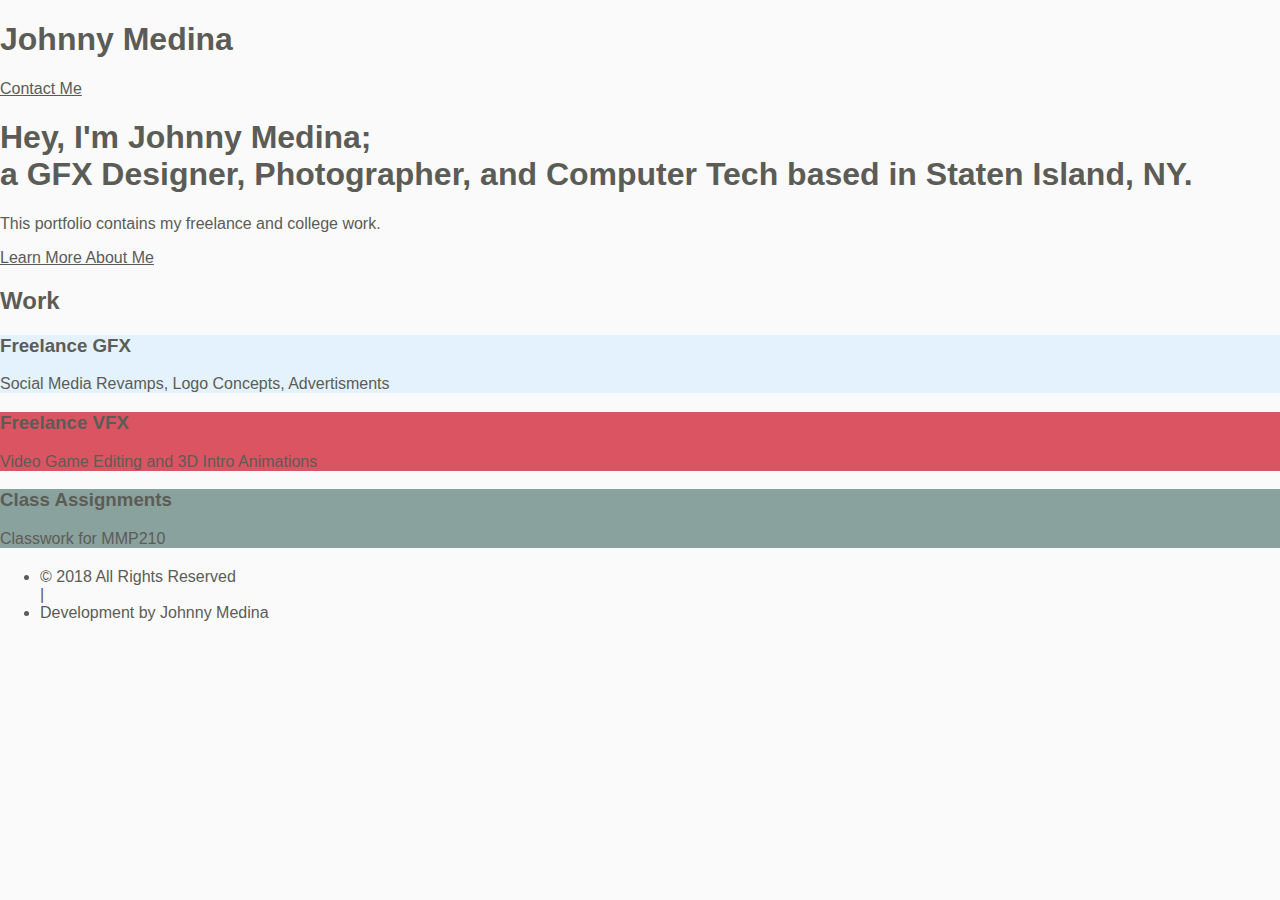
==== index.html @ 4d4a8580 "Add files via upload" ====
<!doctype html>
<html lang="en">
<head>
	<meta charset="UTF-8">
	<title>Johnny Medina's Portfolio</title>
	<meta name="viewport" content="width=device-width, user-scalable=no, initial-scale=1.0, maximum-scale=1.0, minimum-scale=1.0">

	<!--Styles-->
	<link rel="stylesheet" href="main.css">
    <link rel="stylesheet" href="grid.css">
    <link rel="stylesheet" href="typography.css">
</head>
<body>
    <div class="header-background">
        <header>
            <div class="container header__container">
                <h1 id="site-title">Johnny Medina</h1>
                <a href="" class="button" id="contact-me">Contact Me</a>
            </div>
        </header>
        <div class="basic">
        <h1 class="basic__headline">
    Hey, I'm Johnny Medina;<br>
    a GFX Designer, Photographer, and Computer Tech based in Staten Island, NY.
    </h1>
        <p class="basic__description">This portfolio contains my freelance and college work. </p>
        <a href="" class="basic__link">Learn More About Me</a>
    </div>
    </div>
    
    <section id="portfolio">
        <div class="container--flex">
            <h2 class="title-flex">Work</h2>
            
            <div class="portfolio-piece" style="background-image: url('portfolio-thumbnail-01.png');">
                <h3 class="portfolio-piece__title">Freelance GFX</h3>
                <p class="portfolio-piece__tags">Social Media Revamps, Logo Concepts, Advertisments</p>
            </div>
            
            <div class="portfolio-piece" style="background-image: url('portfolio-thumbnail-02.png');">
                <h3 class="portfolio-piece__title">Freelance VFX</h3>
                <p class="portfolio-piece__tags">Video Game Editing and 3D Intro Animations</p>
            </div>
            
            <div class="portfolio-piece" style="background-image: url('portfolio-thumbnail-03.png');">
                <h3 class="portfolio-piece__title">Class Assignments</h3>
                <p class="portfolio-piece__tags">Classwork for MMP210</p>
            </div>
            
        </div>
    </section>
    
    <section id="contact">
        <h2 class="white center"></h2>
        <div class="social">
            <a href="" class="social__button"><i></i></a>
            <a href="" class="social__button"><i></i></a>
            <a href="" class="social__button"><i></i></a>
        </div>
    </section>
    
    <footer>
        <ul class="footer-list">
            <li class="footer-text__item">© 2018 All Rights Reserved</li> |
            <li class="footer-text__item copy">Development by Johnny Medina</li>
        </ul>
    </footer>
</body>
</html>
---- main.css ----
//  Imports
@import 'grid';
@import 'typography';
---- grid.css ----
//	VARS
$xsml: "only screen and (min-width : 320px)";
$small: "only screen and (min-width : 360px)";
$med: "only screen and (min-width : 768px)";
$lrg: "only screen and (min-width : 1024px)";
$xlrg: "only screen and (min-width : 1400px)";

$screen : (
	xsml: 320px,
	sml: 375px,
	med: 678px,
	lrg: 1024px,
	xlrg: 1440px
);

.container {
	max-width: 80rem;
	margin: 0 auto;
	
	&--flex {
  	    @extend .container;
		display: flex;
		justify-content: flex-start;
		flex-flow: row wrap;
		align-items: flex-start;
	}
    
    &--flex0 {
        @extend .container;
        margin: 0;
		display: flex;
		justify-content: flex-start;
		flex-flow: row wrap;
		align-items: flex-start;
    }
}

.row {
	@extend .container--flex;
    &--spaced {
        margin-bottom: 2rem;
        @media #{$med} {
            margin-bottom: 4rem;
        }
        
        @media #{$lrg} {
            margin-bottom: 6rem;
        }
    }
}

.lrg, .med, .sml, .x-sml {padding: 0 1rem;}


.col-4 { flex: 0 0 100%;}
.col-2 { flex: 0 0 50%;}

.offset { margin-left: 50%;}


//    GRID COLUMNS

@media #{$med} {
    .med {
	&--col-8 {padding: 0 1rem; flex: 0 0 100%; max-width:100%;}
	&--col-7 {padding: 0 1rem; flex: 0 0 87.50%; max-width:87.50%;}
	&--col-6 {padding: 0 1rem; flex: 0 0 75%; max-width:75%;}
	&--col-5 {padding: 0 1rem; flex: 0 0 62.5%; max-width:62.50%;}
	&--col-4 {padding: 0 1rem; flex: 0 0 50%; max-width:50%;}
	&--col-3 {padding: 0 1rem; flex: 0 0 37.5%; max-width:37.5%;}
	&--col-2 {padding: 0 1rem; flex: 0 0 25%; max-width:25%;}
	&--col-1 {padding: 0 1rem; flex: 0 0 12.5%; max-width:12.5%;}
	
	// offset
	&--offset-8 {padding: 0 1rem; margin-left: 100%;}
	&--offset-7 {padding: 0 1rem; margin-left: 87.50%;}
	&--offset-6 {padding: 0 1rem; margin-left: 75%;}
	&--offset-5 {padding: 0 1rem; margin-left: 62.5%;}
	&--offset-4 {padding: 0 1rem; margin-left: 50%;}
	&--offset-3 {padding: 0 1rem; margin-left: 37.5%;}
	&--offset-2 {padding: 0 1rem; margin-left: 25%;}
	&--offset-1 {padding: 0 1rem; margin-left: 12.5%;}
}
}

@media #{$lrg}{
    .lrg {
	&--col-12 {padding: 0 1rem; flex: 0 0 100%; max-width: 100%;}
	&--col-11 {padding: 0 1rem; flex: 0 0 91.667%; max-width: 91.667%;}
	&--col-10 {padding: 0 1rem; flex: 0 0 83.333%; max-width: 83.33%;}
	&--col-9 {padding: 0 1rem; flex: 0 0 75%; max-width: 75%;}
	&--col-8 {padding: 0 1rem; flex: 0 0 66.667%; max-width: 66.667%;}
	&--col-7 {padding: 0 1rem; flex: 0 0 58.333%; max-width: 58.333%;}
	&--col-6 {padding: 0 1rem; flex: 0 0 50%; max-width: 50%;}
	&--col-5 {padding: 0 1rem; flex: 0 0 41.667%; max-width: 41.67%;}
	&--col-4 {padding: 0 1rem; flex: 0 0 33.333%; max-width: 33.333%;}
	&--col-3 {padding: 0 1rem; flex: 0 0 25%; max-width: 25%;}
	&--col-2 {padding: 0 1rem; flex: 0 0 16.667%; max-width: 16.667%;}
	&--col-1 {padding: 0 1rem; flex: 0 0 8.333%; max-width: 8.333%;}
	
	// Offset
	&--offset-12 {padding: 0 1rem; margin-left: 100% !important;}
	&--offset-11 {padding: 0 1rem; margin-left: 91.667% !important;}
	&--offset-10 {padding: 0 1rem; margin-left: 83.333% !important;}
	&--offset-9  {padding: 0 1rem; margin-left: 75% !important;}
	&--offset-8  {padding: 0 1rem; margin-left: 66.667% !important;}
	&--offset-7  {padding: 0 1rem; margin-left: 58.333% !important;}
	&--offset-6  {padding: 0 1rem; margin-left: 50% !important;}
	&--offset-5  {padding: 0 1rem; margin-left: 41.667% !important;}
	&--offset-4  {padding: 0 1rem; margin-left: 33.333% !important;}
	&--offset-3  {padding: 0 1rem; margin-left: 25% !important;}
	&--offset-2  {padding: 0 1rem; margin-left: 16.667% !important;}
	&--offset-1  {padding: 0 1rem; margin-left: 8.333% !important;}
}   
}

@media #{$xlrg}{
    .xlrg {
	&--col-12 {padding: 0 1rem; flex: 0 0 100%; max-width: 100%;}
	&--col-11 {padding: 0 1rem; flex: 0 0 91.667%; max-width: 91.667%;}
	&--col-10 {padding: 0 1rem; flex: 0 0 83.333%; max-width: 83.33%;}
	&--col-9 {padding: 0 1rem; flex: 0 0 75%; max-width: 75%;}
	&--col-8 {padding: 0 1rem; flex: 0 0 66.667%; max-width: 66.667%;}
	&--col-7 {padding: 0 1rem; flex: 0 0 58.333%; max-width: 58.333%;}
	&--col-6 {padding: 0 1rem; flex: 0 0 50%; max-width: 50%;}
	&--col-5 {padding: 0 1rem; flex: 0 0 41.667%; max-width: 41.67%;}
	&--col-4 {padding: 0 1rem; flex: 0 0 33.333%; max-width: 33.333%;}
	&--col-3 {padding: 0 1rem; flex: 0 0 25%; max-width: 25%;}
	&--col-2 {padding: 0 1rem; flex: 0 0 16.667%; max-width: 16.667%;}
	&--col-1 {padding: 0 1rem; flex: 0 0 8.333%; max-width: 8.333%;}
	
	// Offset
	&--offset-12 {padding: 0 1rem; margin-left: 100% !important;}
	&--offset-11 {padding: 0 1rem; margin-left: 91.667% !important;}
	&--offset-10 {padding: 0 1rem; margin-left: 83.333% !important;}
	&--offset-9  {padding: 0 1rem; margin-left: 75% !important;}
	&--offset-8  {padding: 0 1rem; margin-left: 66.667% !important;}
	&--offset-7  {padding: 0 1rem; margin-left: 58.333% !important;}
	&--offset-6  {padding: 0 1rem; margin-left: 50% !important;}
	&--offset-5  {padding: 0 1rem; margin-left: 41.667% !important;}
	&--offset-4  {padding: 0 1rem; margin-left: 33.333% !important;}
	&--offset-3  {padding: 0 1rem; margin-left: 25% !important;}
	&--offset-2  {padding: 0 1rem; margin-left: 16.667% !important;}
	&--offset-1  {padding: 0 1rem; margin-left: 8.333% !important;}
}   
}
---- typography.css ----
body {
  font-family: Helvetica;
  font-size: 16px;
  margin: 0;
  padding: 0;
  background-color: #FAFAFA;
  color: #5C5C57;
}

#container {
  padding: 50px 0;
  width: 500px;
  margin: 0 auto;
}

.link {
  list-style: none;
  color: #DB5461;
  font-size: 2em;
}

a {
  color: #5C5C57;
  transition: color 500ms
}

a:hover {
  color: #8AA29E;
}
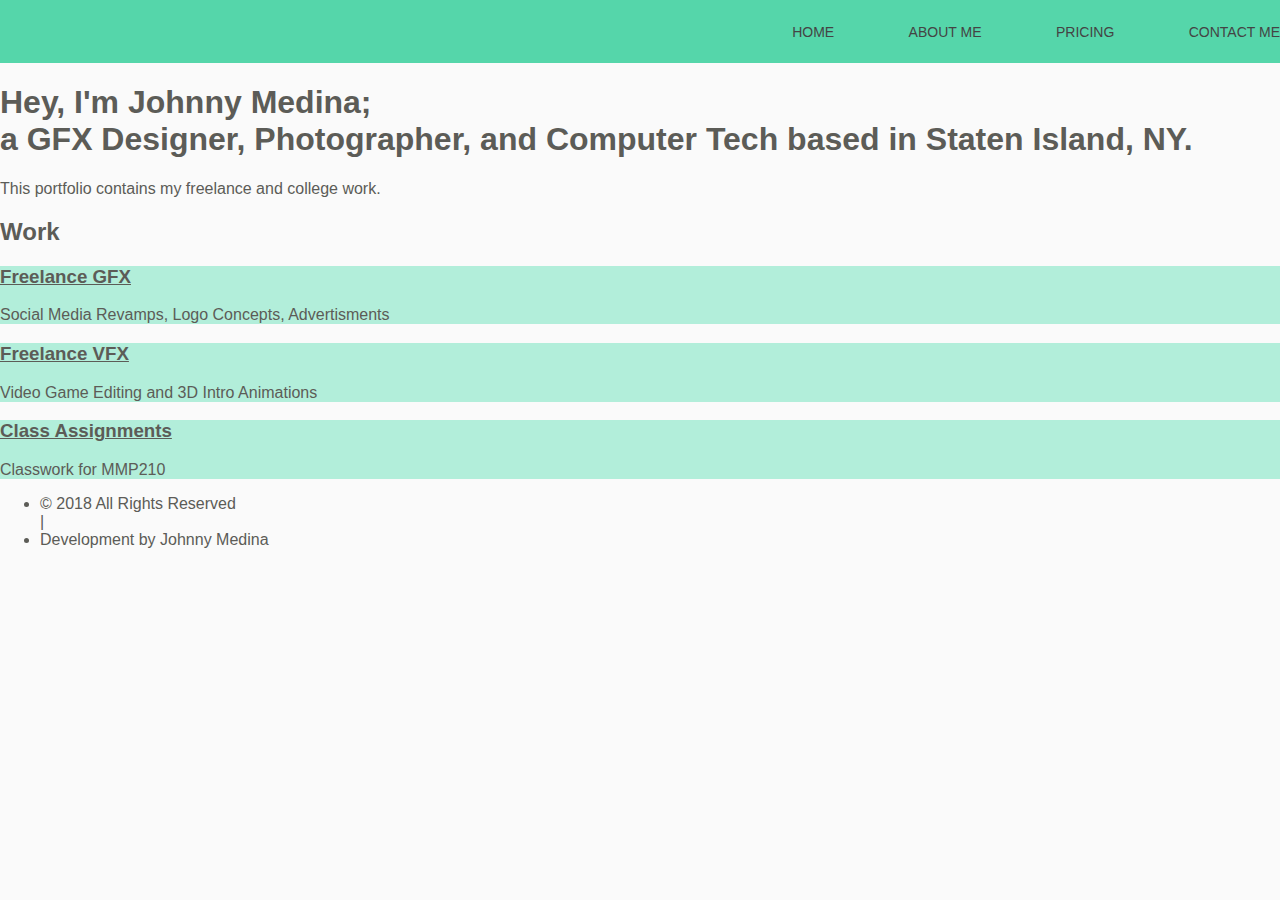
==== commit 2cd769a5: "Add files via upload" ====
--- a/index.html
+++ b/index.html
@@ -2,29 +2,38 @@
 <html lang="en">
 <head>
 	<meta charset="UTF-8">
-	<title>Johnny Medina's Portfolio</title>
 	<meta name="viewport" content="width=device-width, user-scalable=no, initial-scale=1.0, maximum-scale=1.0, minimum-scale=1.0">
 
 	<!--Styles-->
 	<link rel="stylesheet" href="main.css">
     <link rel="stylesheet" href="grid.css">
     <link rel="stylesheet" href="typography.css">
+    <title>Johnny's' Portfolio</title>
 </head>
 <body>
     <div class="header-background">
-        <header>
-            <div class="container header__container">
-                <h1 id="site-title">Johnny Medina</h1>
-                <a href="" class="button" id="contact-me">Contact Me</a>
-            </div>
-        </header>
+        
+    <header>
+    <div class="container">
+      <h1 class="logo"></h1>
+
+      <nav>
+        <ul>
+          <li><a href="index.html">Home</a></li>
+          <li><a href="about-me.html">About Me</a></li>
+          <li><a href="prices.html">Pricing</a></li>
+          <li><a href="contact-me.html">Contact Me</a></li>
+        </ul>
+      </nav>
+    </div>
+  </header>
+        
         <div class="basic">
         <h1 class="basic__headline">
     Hey, I'm Johnny Medina;<br>
     a GFX Designer, Photographer, and Computer Tech based in Staten Island, NY.
     </h1>
         <p class="basic__description">This portfolio contains my freelance and college work. </p>
-        <a href="" class="basic__link">Learn More About Me</a>
     </div>
     </div>
     
@@ -33,31 +42,23 @@
             <h2 class="title-flex">Work</h2>
             
             <div class="portfolio-piece" style="background-image: url('portfolio-thumbnail-01.png');">
-                <h3 class="portfolio-piece__title">Freelance GFX</h3>
+               <a href="freelance-gfx.html"><h3 class="portfolio-piece__title">Freelance GFX</h3></a>
                 <p class="portfolio-piece__tags">Social Media Revamps, Logo Concepts, Advertisments</p>
             </div>
             
-            <div class="portfolio-piece" style="background-image: url('portfolio-thumbnail-02.png');">
-                <h3 class="portfolio-piece__title">Freelance VFX</h3>
+            <div class="portfolio-piece" style="background-image: url('portfolio-thumbnail-01.png');">
+                <a href="freelance-vfx.html"><h3 class="portfolio-piece__title">Freelance VFX</h3></a>
                 <p class="portfolio-piece__tags">Video Game Editing and 3D Intro Animations</p>
             </div>
             
-            <div class="portfolio-piece" style="background-image: url('portfolio-thumbnail-03.png');">
-                <h3 class="portfolio-piece__title">Class Assignments</h3>
+            <div class="portfolio-piece" style="background-image: url('portfolio-thumbnail-01.png');">
+                <a href="classwork.html"><h3 class="portfolio-piece__title">Class Assignments</h3></a>
                 <p class="portfolio-piece__tags">Classwork for MMP210</p>
             </div>
             
         </div>
     </section>
     
-    <section id="contact">
-        <h2 class="white center"></h2>
-        <div class="social">
-            <a href="" class="social__button"><i></i></a>
-            <a href="" class="social__button"><i></i></a>
-            <a href="" class="social__button"><i></i></a>
-        </div>
-    </section>
     
     <footer>
         <ul class="footer-list">
--- a/typography.css
+++ b/typography.css
@@ -6,6 +6,68 @@
   background-color: #FAFAFA;
   color: #5C5C57;
 }
+
+header {
+  background: #55d6aa;
+}
+
+header::after {
+  content: '';
+  display: table;
+  clear: both;
+}
+
+.logo {
+  float: left;
+  padding: 10px 0;
+}
+
+nav {
+  float: right;
+}
+
+nav ul {
+  margin: 0;
+  padding: 0;
+  list-style: none;
+}
+
+nav li {
+  display: inline-block;
+  margin-left: 70px;
+  padding-top: 23px;
+
+  position: relative;
+}
+
+nav a {
+  color: #444;
+  text-decoration: none;
+  text-transform: uppercase;
+  font-size: 14px;
+}
+
+nav a:hover {
+  color: #000;
+}
+
+nav a::before {
+  content: '';
+  display: block;
+  height: 5px;
+  background-color: #444;
+
+  position: absolute;
+  top: 0;
+  width: 0%;
+
+  transition: all ease-in-out 250ms;
+}
+
+nav a:hover::before {
+  width: 100%;
+}
+
 
 #container {
   padding: 50px 0;
@@ -26,4 +88,4 @@
 
 a:hover {
   color: #8AA29E;
-}+}
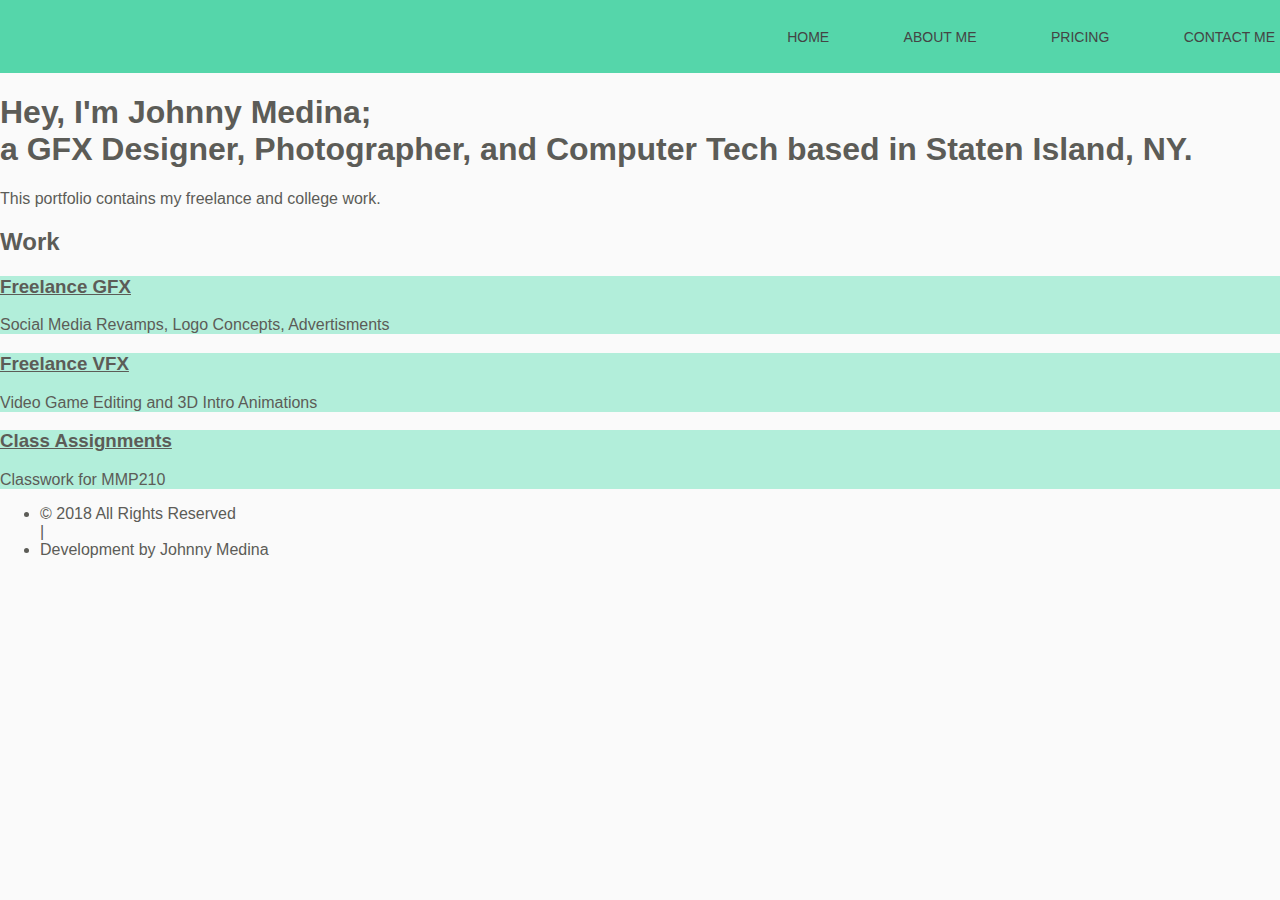
==== commit 9c2738d2: "Add files via upload" ====
--- a/index.html
+++ b/index.html
@@ -5,66 +5,67 @@
 	<meta name="viewport" content="width=device-width, user-scalable=no, initial-scale=1.0, maximum-scale=1.0, minimum-scale=1.0">
 
 	<!--Styles-->
-	<link rel="stylesheet" href="main.css">
-    <link rel="stylesheet" href="grid.css">
-    <link rel="stylesheet" href="typography.css">
+    <link rel="stylesheet" href="styles.css">
     <title>Johnny's' Portfolio</title>
 </head>
 <body>
-    <div class="header-background">
-        
-    <header>
-    <div class="container">
-      <h1 class="logo"></h1>
+    <div id="container">
+    
+        <div class="header-background">
 
-      <nav>
-        <ul>
-          <li><a href="index.html">Home</a></li>
-          <li><a href="about-me.html">About Me</a></li>
-          <li><a href="prices.html">Pricing</a></li>
-          <li><a href="contact-me.html">Contact Me</a></li>
-        </ul>
-      </nav>
+        <header>
+        <div class="container">
+          <h1 class="logo"></h1>
+
+          <nav>
+            <ul>
+              <li><a href="index.html">Home</a></li>
+              <li><a href="about-me.html">About Me</a></li>
+              <li><a href="prices.html">Pricing</a></li>
+              <li><a href="contact-me.html">Contact Me</a></li>
+            </ul>
+          </nav>
+        </div>
+      </header>
+
+            <div class="basic">
+            <h1 class="basic__headline">
+        Hey, I'm Johnny Medina;<br>
+        a GFX Designer, Photographer, and Computer Tech based in Staten Island, NY.
+        </h1>
+            <p class="basic__description">This portfolio contains my freelance and college work. </p>
+        </div>
+        </div>
+
+        <section id="portfolio">
+            <div class="container--flex">
+                <h2 class="title-flex">Work</h2>
+
+                <div class="portfolio-piece" style="background-image: url('portfolio-thumbnail-01.png');">
+                   <a href="freelance-gfx.html"><h3 class="portfolio-piece__title">Freelance GFX</h3></a>
+                    <p class="portfolio-piece__tags">Social Media Revamps, Logo Concepts, Advertisments</p>
+                </div>
+
+                <div class="portfolio-piece" style="background-image: url('portfolio-thumbnail-01.png');">
+                    <a href="freelance-vfx.html"><h3 class="portfolio-piece__title">Freelance VFX</h3></a>
+                    <p class="portfolio-piece__tags">Video Game Editing and 3D Intro Animations</p>
+                </div>
+
+                <div class="portfolio-piece" style="background-image: url('portfolio-thumbnail-01.png');">
+                    <a href="classwork.html"><h3 class="portfolio-piece__title">Class Assignments</h3></a>
+                    <p class="portfolio-piece__tags">Classwork for MMP210</p>
+                </div>
+
+            </div>
+        </section>
+
+
+        <footer>
+            <ul class="footer-list">
+                <li class="footer-text__item">© 2018 All Rights Reserved</li> |
+                <li class="footer-text__item copy">Development by Johnny Medina</li>
+            </ul>
+        </footer>
     </div>
-  </header>
-        
-        <div class="basic">
-        <h1 class="basic__headline">
-    Hey, I'm Johnny Medina;<br>
-    a GFX Designer, Photographer, and Computer Tech based in Staten Island, NY.
-    </h1>
-        <p class="basic__description">This portfolio contains my freelance and college work. </p>
-    </div>
-    </div>
-    
-    <section id="portfolio">
-        <div class="container--flex">
-            <h2 class="title-flex">Work</h2>
-            
-            <div class="portfolio-piece" style="background-image: url('portfolio-thumbnail-01.png');">
-               <a href="freelance-gfx.html"><h3 class="portfolio-piece__title">Freelance GFX</h3></a>
-                <p class="portfolio-piece__tags">Social Media Revamps, Logo Concepts, Advertisments</p>
-            </div>
-            
-            <div class="portfolio-piece" style="background-image: url('portfolio-thumbnail-01.png');">
-                <a href="freelance-vfx.html"><h3 class="portfolio-piece__title">Freelance VFX</h3></a>
-                <p class="portfolio-piece__tags">Video Game Editing and 3D Intro Animations</p>
-            </div>
-            
-            <div class="portfolio-piece" style="background-image: url('portfolio-thumbnail-01.png');">
-                <a href="classwork.html"><h3 class="portfolio-piece__title">Class Assignments</h3></a>
-                <p class="portfolio-piece__tags">Classwork for MMP210</p>
-            </div>
-            
-        </div>
-    </section>
-    
-    
-    <footer>
-        <ul class="footer-list">
-            <li class="footer-text__item">© 2018 All Rights Reserved</li> |
-            <li class="footer-text__item copy">Development by Johnny Medina</li>
-        </ul>
-    </footer>
 </body>
 </html>--- a/styles.css
+++ b/styles.css
@@ -0,0 +1,97 @@
+
+body {
+  font-family: Helvetica;
+  font-size: 16px;
+  margin: 0;
+  padding: 0;
+  background-color: #FAFAFA;
+  color: #5C5C57;
+}
+
+
+
+header {
+  background: #55d6aa;
+    padding: 5px;
+}
+
+header::after {
+  content: '';
+  display: table;
+  clear: both;
+}
+
+.logo {
+  float: left;
+  padding: 10px 0;
+}
+
+nav {
+  float: right;
+}
+
+nav ul {
+  margin: 0;
+  padding: 0;
+  list-style: none;
+}
+
+nav li {
+  display: inline-block;
+  margin-left: 70px;
+  padding-top: 23px;
+
+  position: relative;
+}
+
+
+nav a {
+  color: #444;
+  text-decoration: none;
+  text-transform: uppercase;
+  font-size: 14px;
+}
+
+nav a:hover {
+  color: #000;
+}
+
+nav a::before {
+  content: '';
+  display: block;
+  height: 5px;
+  background-color: #444;
+
+  position: absolute;
+  top: 0;
+  width: 0%;
+
+  transition: all ease-in-out 250ms;
+}
+
+nav a:hover::before {
+  width: 100%;
+}
+
+
+#container {
+  width: 0 auto;
+  margin: 0 auto;
+}
+
+.link {
+  list-style: none;
+  color: #DB5461;
+  font-size: 2em;
+    margin: 10px;
+}
+
+a {
+  color: #5C5C57;
+  transition: color 500ms;
+
+}
+
+a:hover {
+  color: #8AA29E;
+}
